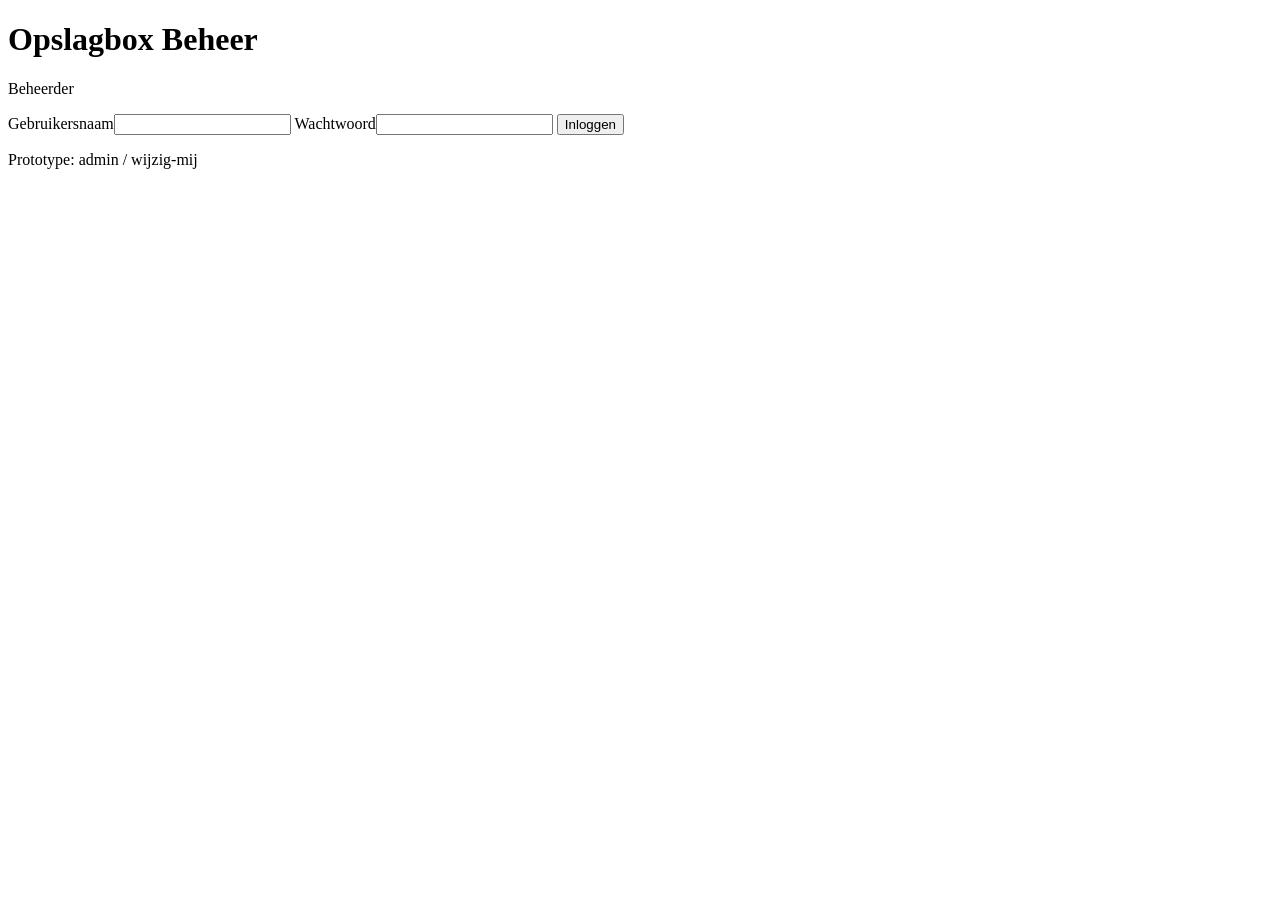
==== app/templates/login.html @ eb09bafa "Add app/templates/login.html" ====
<!doctype html>
<html lang="nl"><head><meta charset="utf-8"><meta name="viewport" content="width=device-width,initial-scale=1">
<link rel="stylesheet" href="/static/style.css"><title>Inloggen</title></head>
<body class="loginbody"><div class="loginbox"><h1>Opslagbox Beheer</h1><p>Beheerder</p>
<form method="post" action="/login"><label>Gebruikersnaam<input name="username" required></label>
<label>Wachtwoord<input type="password" name="password" required></label>
<button type="submit">Inloggen</button></form>
<p class="hint">Prototype: admin / wijzig-mij</p></div></body></html>
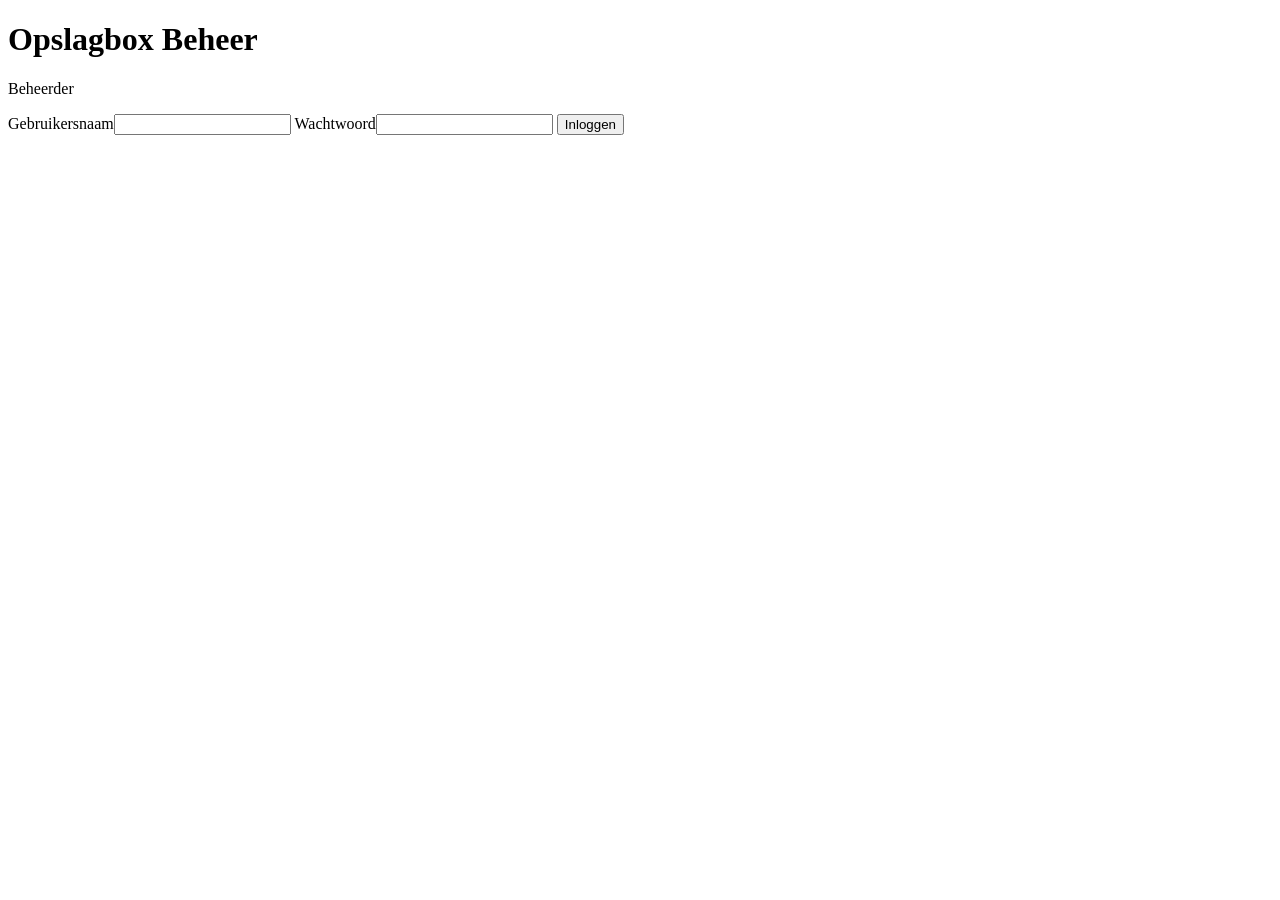
==== commit 5821f5bf: "Remove prototype credentials from login page" ====
--- a/app/templates/login.html
+++ b/app/templates/login.html
@@ -5,4 +5,4 @@
 <form method="post" action="/login"><label>Gebruikersnaam<input name="username" required></label>
 <label>Wachtwoord<input type="password" name="password" required></label>
 <button type="submit">Inloggen</button></form>
-<p class="hint">Prototype: admin / wijzig-mij</p></div></body></html>+</div></body></html>
